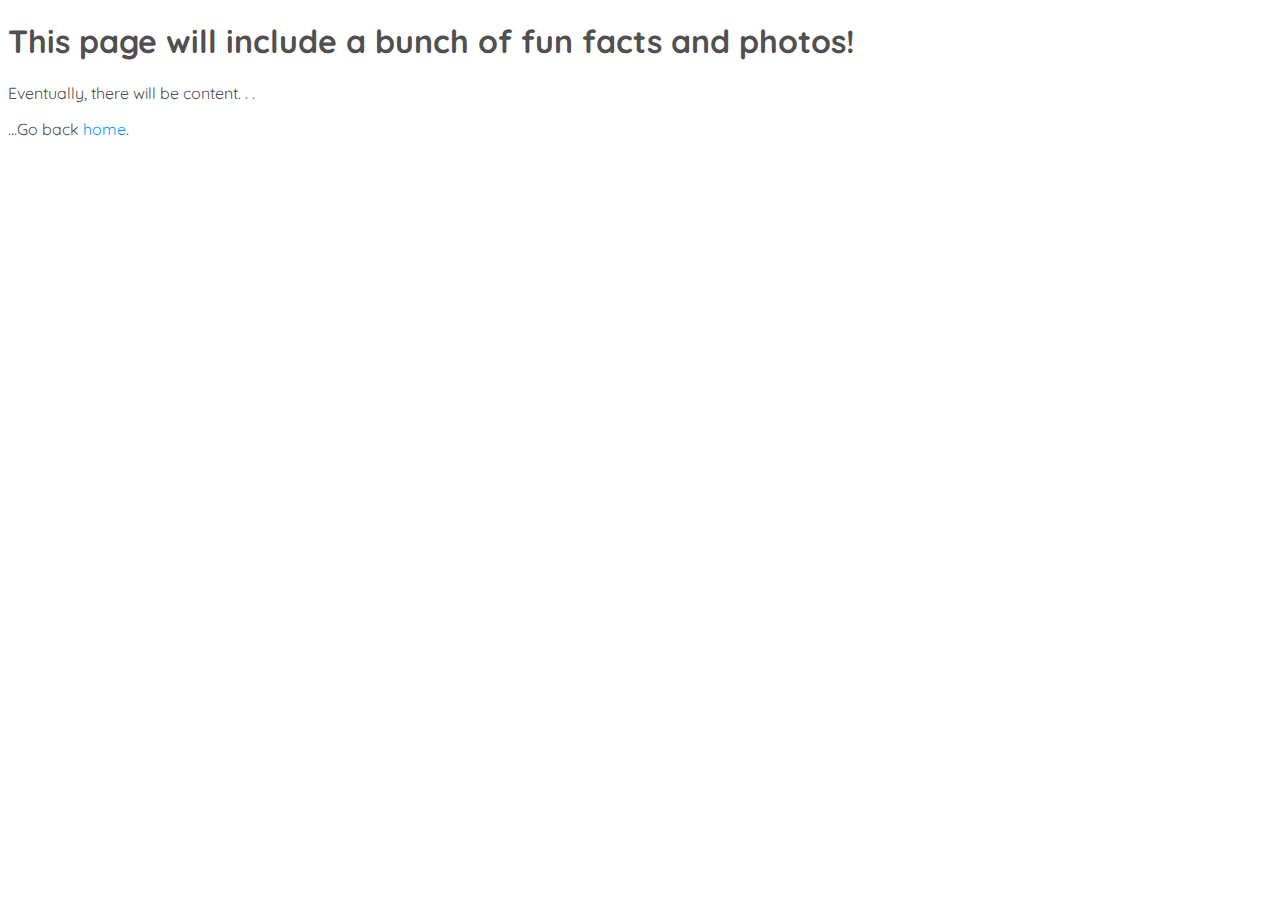
==== fun.html @ 270da305 "Create fun.html" ====
<!DOCTYPE html>
<html>
  <head>
    <meta charset="utf-8">
    <meta name="viewport" content="width=device-width, initial-scale=1">
    <!-- You can title this page whatever you want -->
    <title>Fun stuff</title>
    <link rel="stylesheet" href="main.css">
    <link href="https://fonts.googleapis.com/css?family=Quicksand&display=swap" rel="stylesheet"> 
  </head>
<body>
  <!-- The <h1> tag will make the text larger on the screen -->
  <h1>This page will include a bunch of fun facts and photos!</h1>
  <p>Eventually, there will be content. . .</p>
  <p>...Go back <a href="index.html">home</a>.</p>
</body>
</html>
---- main.css ----
<style>
  link {
    color: #0099FF;
  }
  a, a:link, a:visited {
    color: #0099FF;
    text-decoration: none;
  }
  a:hover {
    color: #FF9933;
    background-color: #0099FF;
  }
  body {
    font-family: 'Quicksand', sans-serif;
    font-size: 16px;
    vertical-align: bottom;
    color: #505050;
  }
  hr{
    padding: 0px;
    margin: 0px;    
  }
</style>
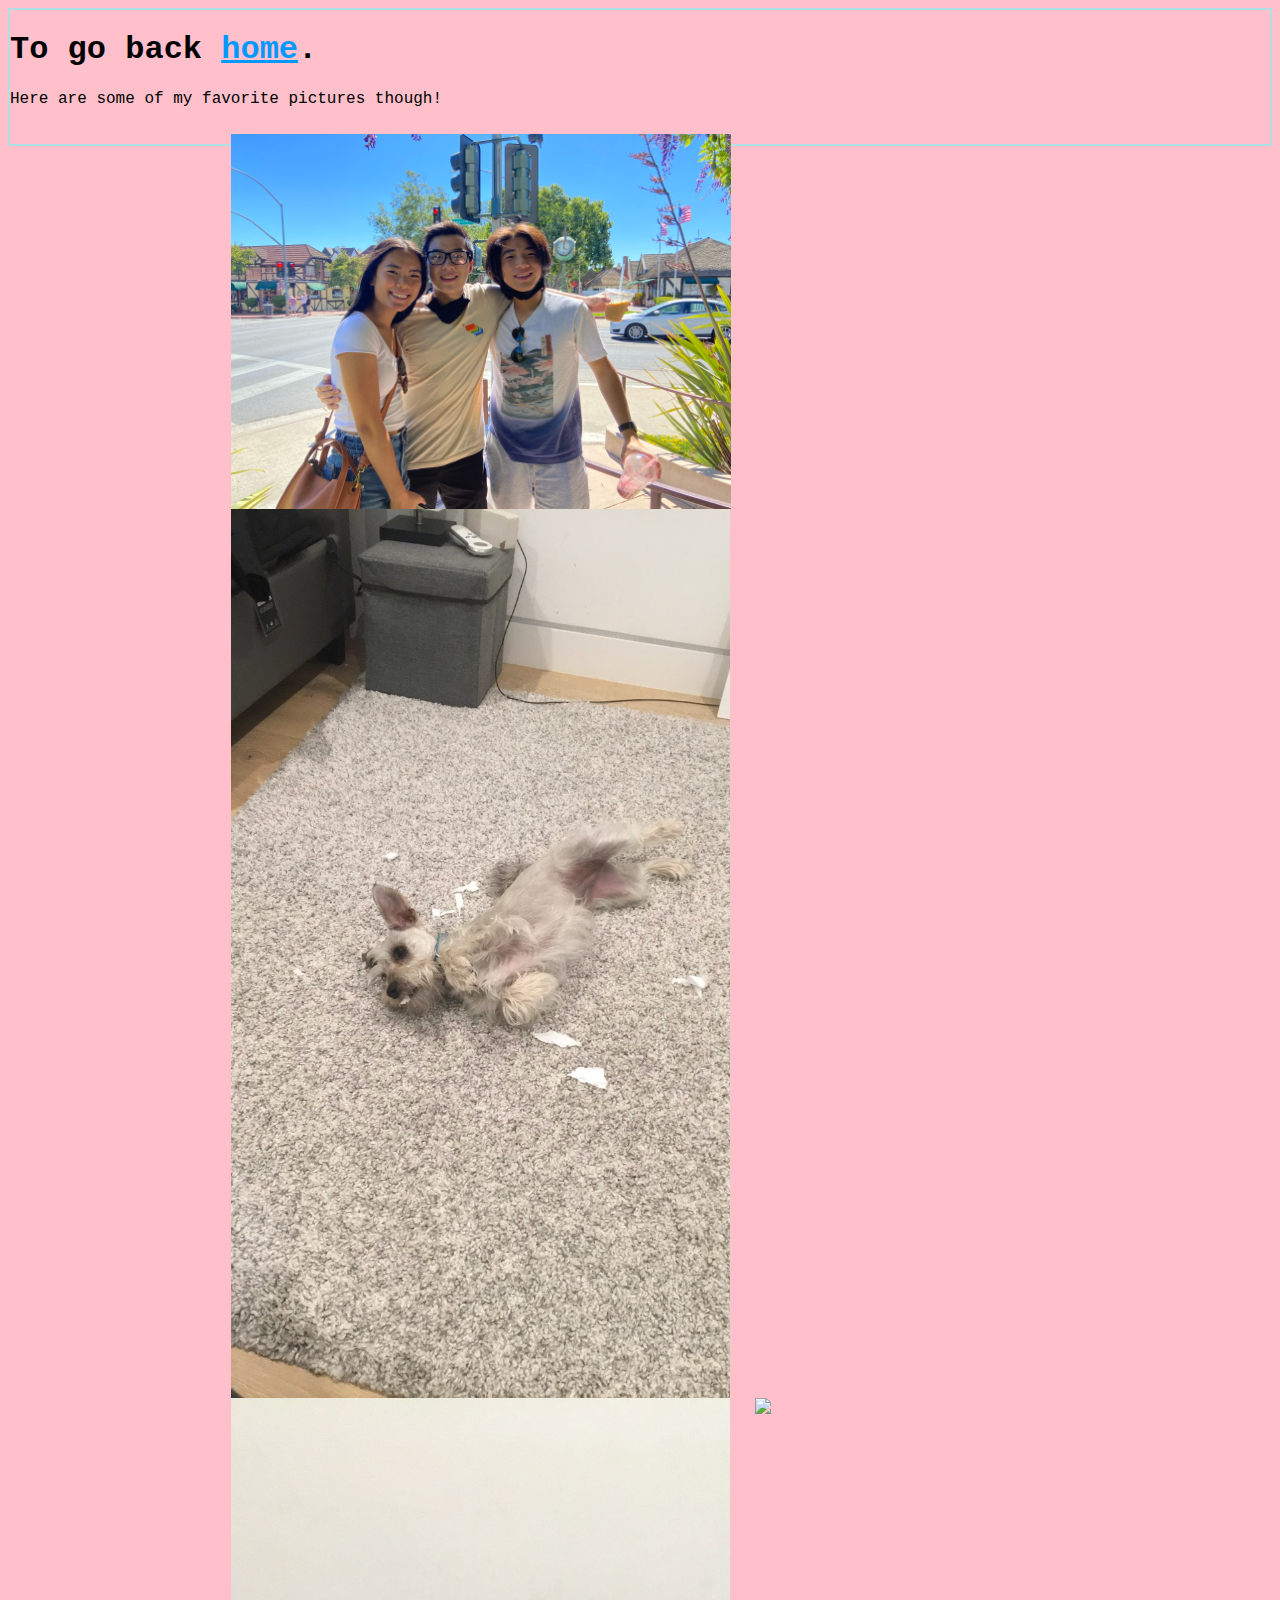
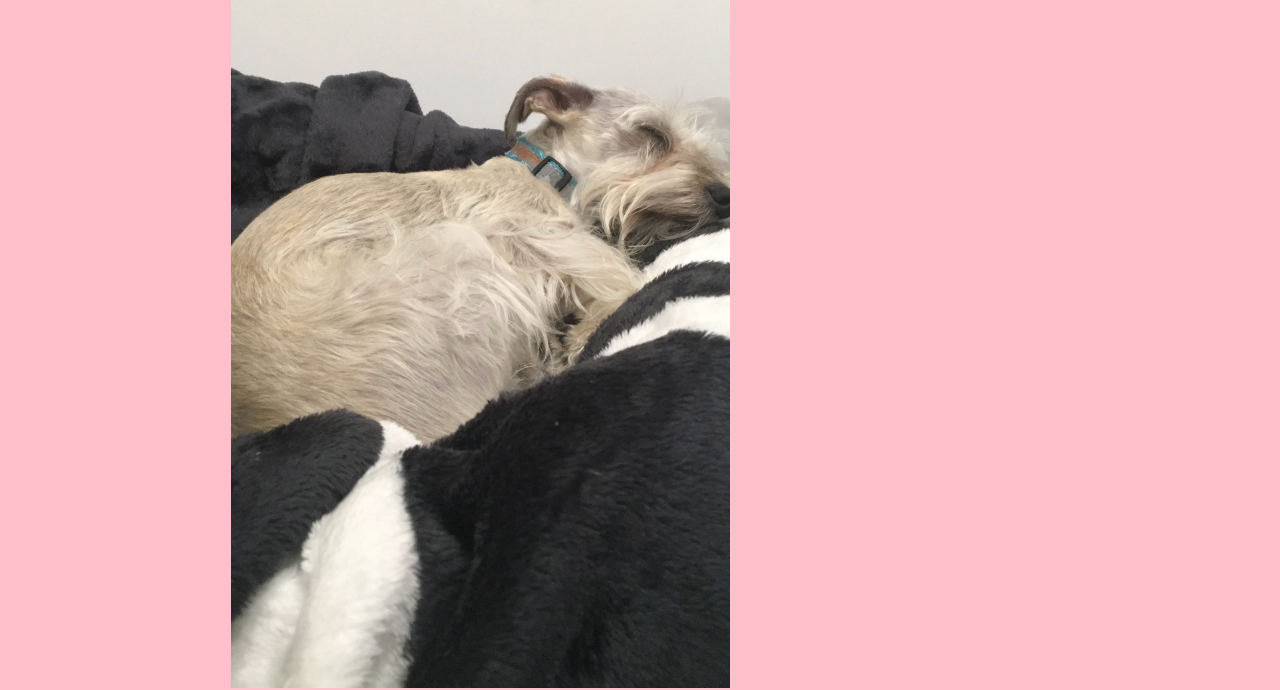
==== commit b3cab891: "Update fun.html" ====
--- a/fun.html
+++ b/fun.html
@@ -10,8 +10,12 @@
   </head>
 <body>
   <!-- The <h1> tag will make the text larger on the screen -->
-  <h1>This page will include a bunch of fun facts and photos!</h1>
-  <p>Eventually, there will be content. . .</p>
-  <p>...Go back <a href="index.html">home</a>.</p>
+  <h1>To go back <a href="index.html">home</a>.</h1>
+  <p>Here are some of my favorite pictures though!</p>
+  <div class="center">
+    <img src="MeWarrenLizz.jpeg" style="float: Left; max-width: 500px; max-height: auto; margin-right:25px; object-fit: scale-down;">
+    <img src="Boba1.jpeg" style="float: Left; max-width: 500px; max-height: auto; margin-right:25px; object-fit: scale-down;">
+    <img src="Boba2.jpeg" style="float: Left; max-width: 500px; max-height: auto; margin-right:25px; object-fit: scale-down;">
+    <img src="LongestHair.jpg" style="float: Left; max-width: 500px; max-height: auto; margin-right:25px; object-fit: scale-down;">
 </body>
 </html>
--- a/main.css
+++ b/main.css
@@ -1,23 +1,44 @@
 <style>
   link {
+    /* Changes the color of the link URLs on your site */
     color: #0099FF;
   }
   a, a:link, a:visited {
+    /* Changes the color of any link URL that's been visited before */
     color: #0099FF;
-    text-decoration: none;
   }
   a:hover {
+    /* Changes the color of the link URL when you hover over it */
     color: #FF9933;
+    /* Changes the background color of the link URL when you hover over it */
     background-color: #0099FF;
   }
   body {
-    font-family: 'Quicksand', sans-serif;
+    border: 2px solid powderblue;
+    /* Adds a background color to my site, or at least the content between the <body> tags */
+    background-color: #ffc0cb;
+    /* If you want to use a different font, make sure you update it here! */
+    font-family: 'Monaco', monospace;
+    /* Change the pixel size for your font */
     font-size: 16px;
+    /* Align your text */
     vertical-align: bottom;
-    color: #505050;
+    /* Set the color of the text inside of the <body> tags */
+    color: #000000;
   }
-  hr{
-    padding: 0px;
-    margin: 0px;    
+  /* We will use the centering styling here for our <divs>, but it will only work when we use class=center */
+  .center {
+    margin: auto;
+    width: 65%;
+    padding: 10px;
   }
+/* This code would center the content horizontally AND vertically */
+/* You can try commenting out the above "center" code and un-commenting the below code to see the difference */
+/*   .center {
+    position: absolute;
+    left: 50%;
+    top: 50%;
+    transform: translate(-50%, -50%);
+    padding: 10px;
+  } */
 </style>
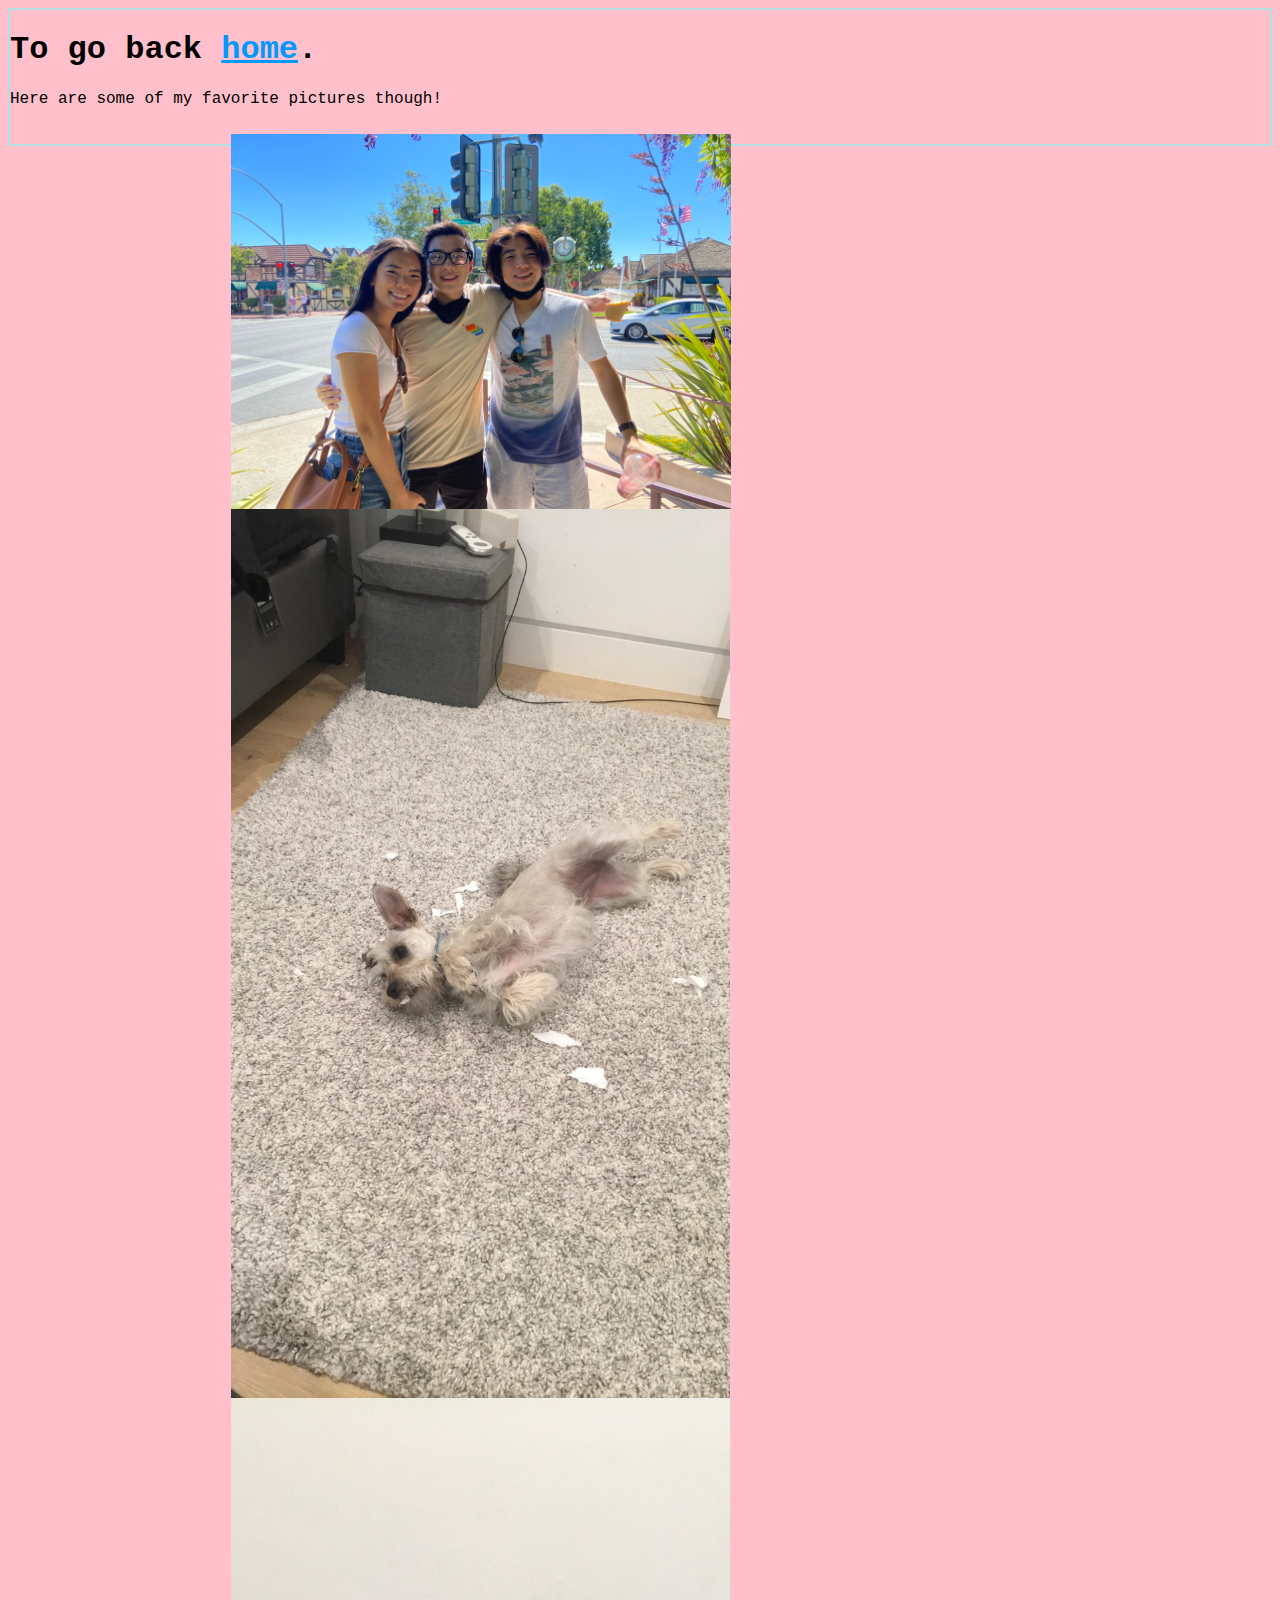
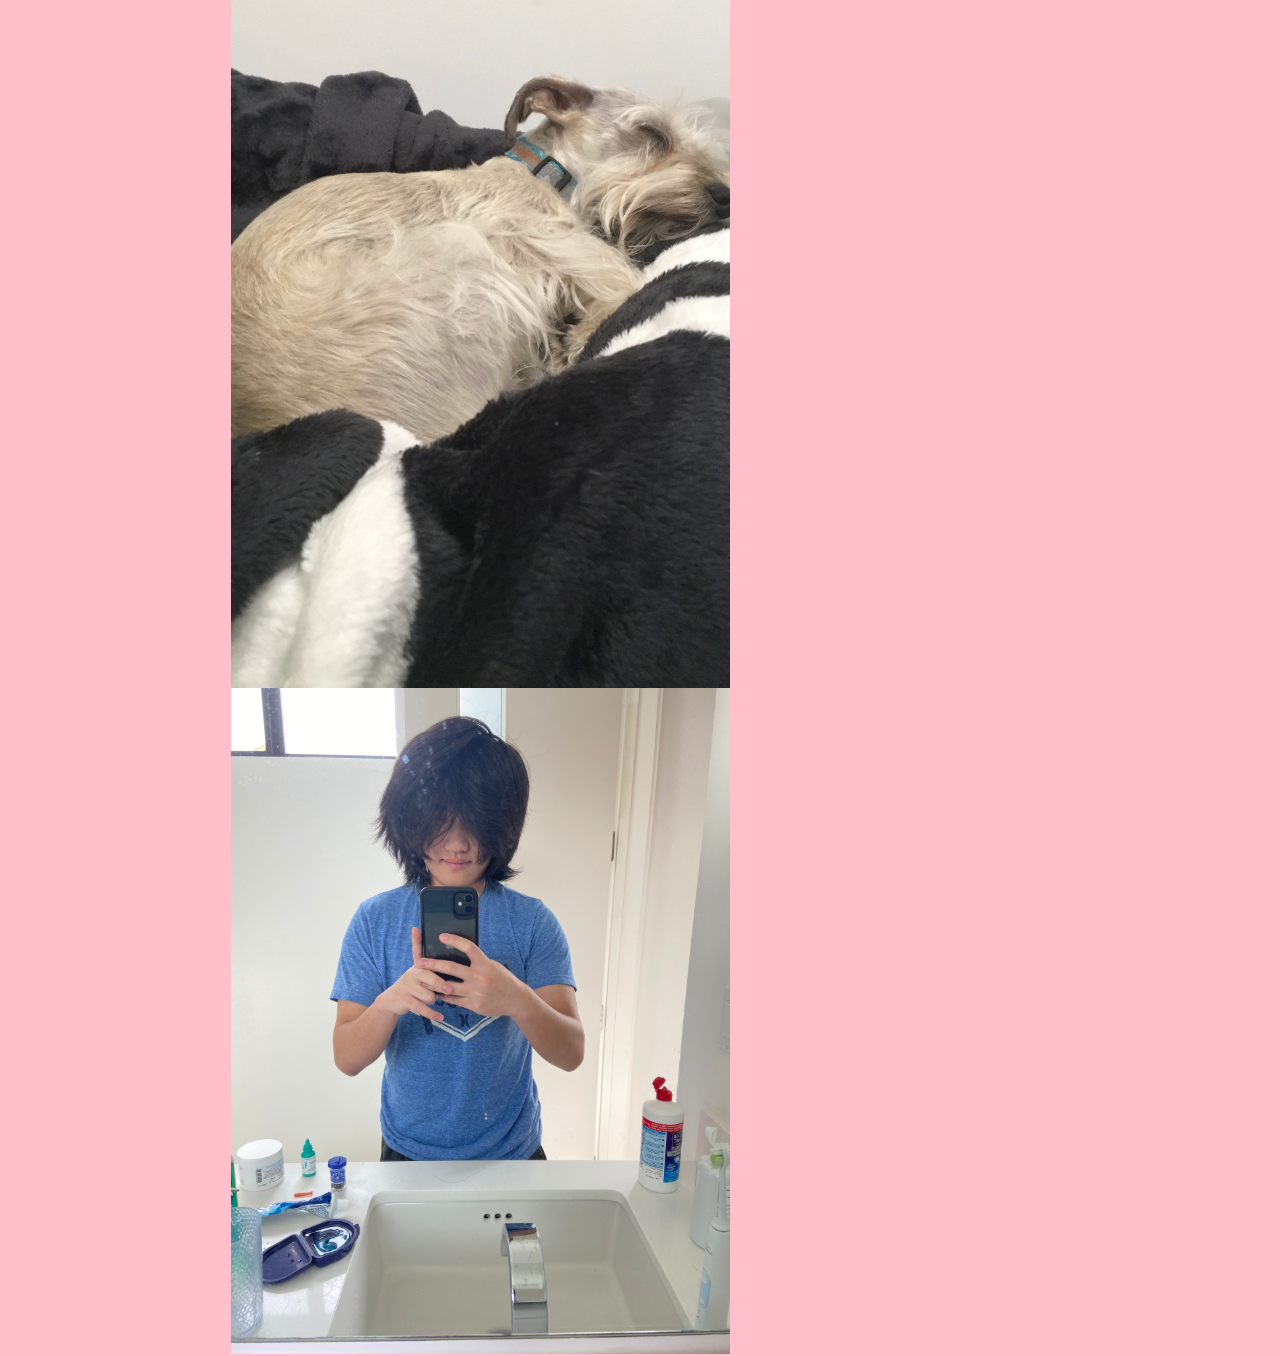
==== commit 406be76c: "Update fun.html" ====
--- a/fun.html
+++ b/fun.html
@@ -16,6 +16,6 @@
     <img src="MeWarrenLizz.jpeg" style="float: Left; max-width: 500px; max-height: auto; margin-right:25px; object-fit: scale-down;">
     <img src="Boba1.jpeg" style="float: Left; max-width: 500px; max-height: auto; margin-right:25px; object-fit: scale-down;">
     <img src="Boba2.jpeg" style="float: Left; max-width: 500px; max-height: auto; margin-right:25px; object-fit: scale-down;">
-    <img src="LongestHair.jpg" style="float: Left; max-width: 500px; max-height: auto; margin-right:25px; object-fit: scale-down;">
+    <img src="LongestHair.jpeg" style="float: Left; max-width: 500px; max-height: auto; margin-right:25px; object-fit: scale-down;">
 </body>
 </html>
